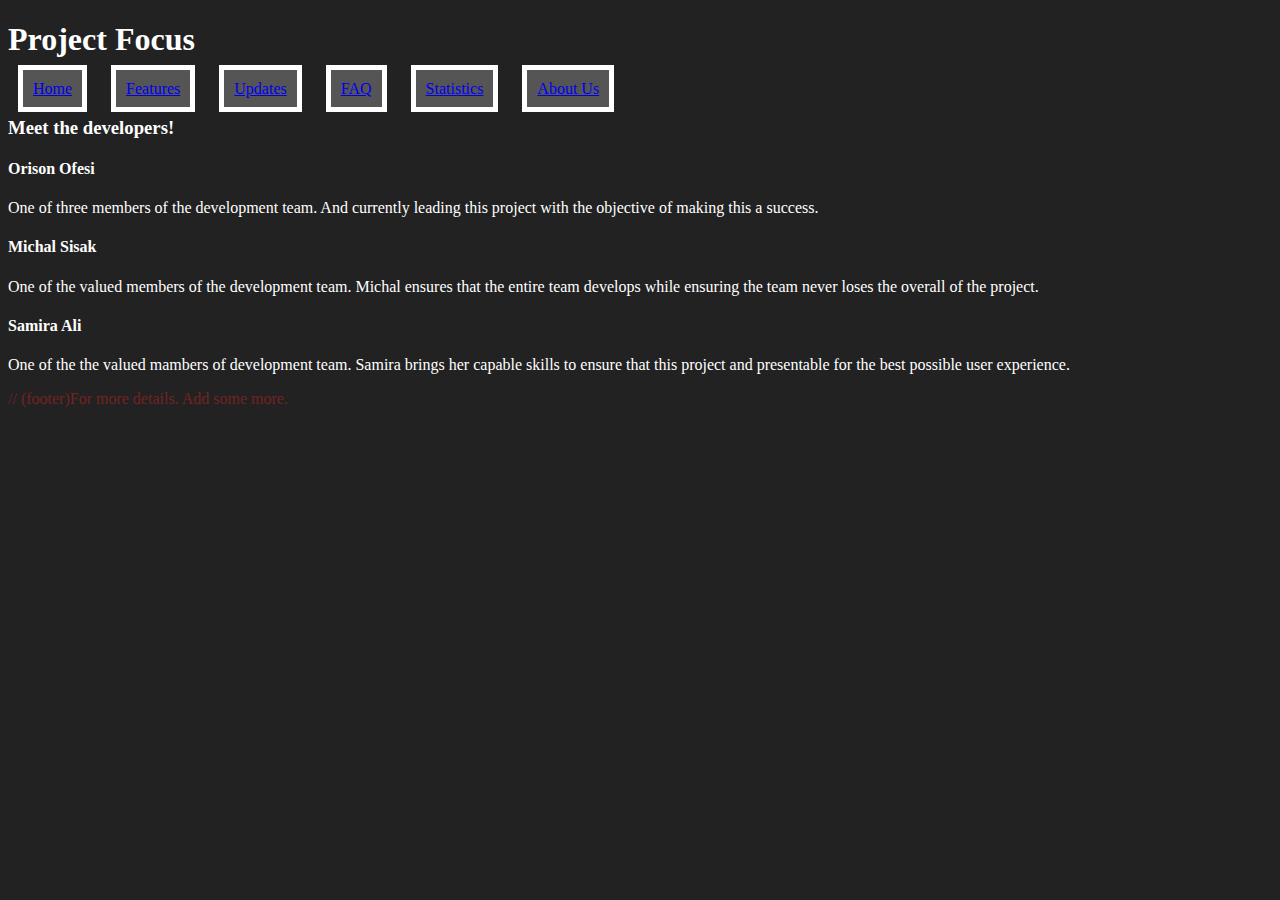
==== aboutUs.html @ b5293270 "Checking if this works." ====
<!doctype html>

<html>

    <head>
        <title>About Us | Project Focus</title> <!-- Title of the tab-->
        <link rel="stylesheet" href="styles.css" type="text/css"> <!-- This is linked to 'styles.css' -->
    </head>

    <body>
        <h1>Project Focus</h1> <!--Title of the entire website. -->

        <ul>
            <li><a href="index.html">Home</a></li>
            <li><a href="features.html">Features</a></li>
            <li><a href="updates.html">Updates</a></li>
            <li><a href="faq.html">FAQ</a></li>
            <li><a href="stats.html">Statistics</a></li>
            <li><a href="aboutUs.html">About Us</a></li>
        </ul>


        <h3>Meet the developers!</h3> <!-- Title of the webpage. -->

        <h4>Orison Ofesi</h4>
        <p>
            One of three members of the development team. And currently leading
            this project with the objective of making this a success.
        </p>

        <h4>Michal Sisak</h4>
        <p>
            One of the valued members of the development team. Michal ensures that
            the entire team develops while ensuring the team never loses the overall
            of the project.
        </p>
        
        <h4>Samira Ali</h4>
        <p>
            One of the the valued mambers of development team. Samira brings her 
            capable skills to ensure that this project and presentable for the best
            possible user experience.
        </p>

        <footer>// (footer)For more details. Add some more.</footer>
    </body>
</html>
---- styles.css ----
/*
NOTICE!

This file is here to change the colours of the page. Let Orison know if you are 
unsure of what changes to make.

*/


/* -------- Selectors for All Webpages -------- */
body
{
    background-color: #222222;
}


h1, h3, h4, p
{
    color: white;
}

/* -------- Horizontal Dropdown Menu -------- */
ul {
    list-style-type: none;
    margin: 0;
    padding: 0;
}

li
{
    width: 50%;
    display: inline;
    margin: 10px; /* Seperates the margin between each block of text.*/
    border: 5px solid white; /* This is the border itself, you can make the border visible or invisible. */
    padding: 10px; /* Creates space between the text and the border. */
    background-color: #555555;
}

/* -------- Footer of the page -------- */
footer 
{
    color: #742222
}
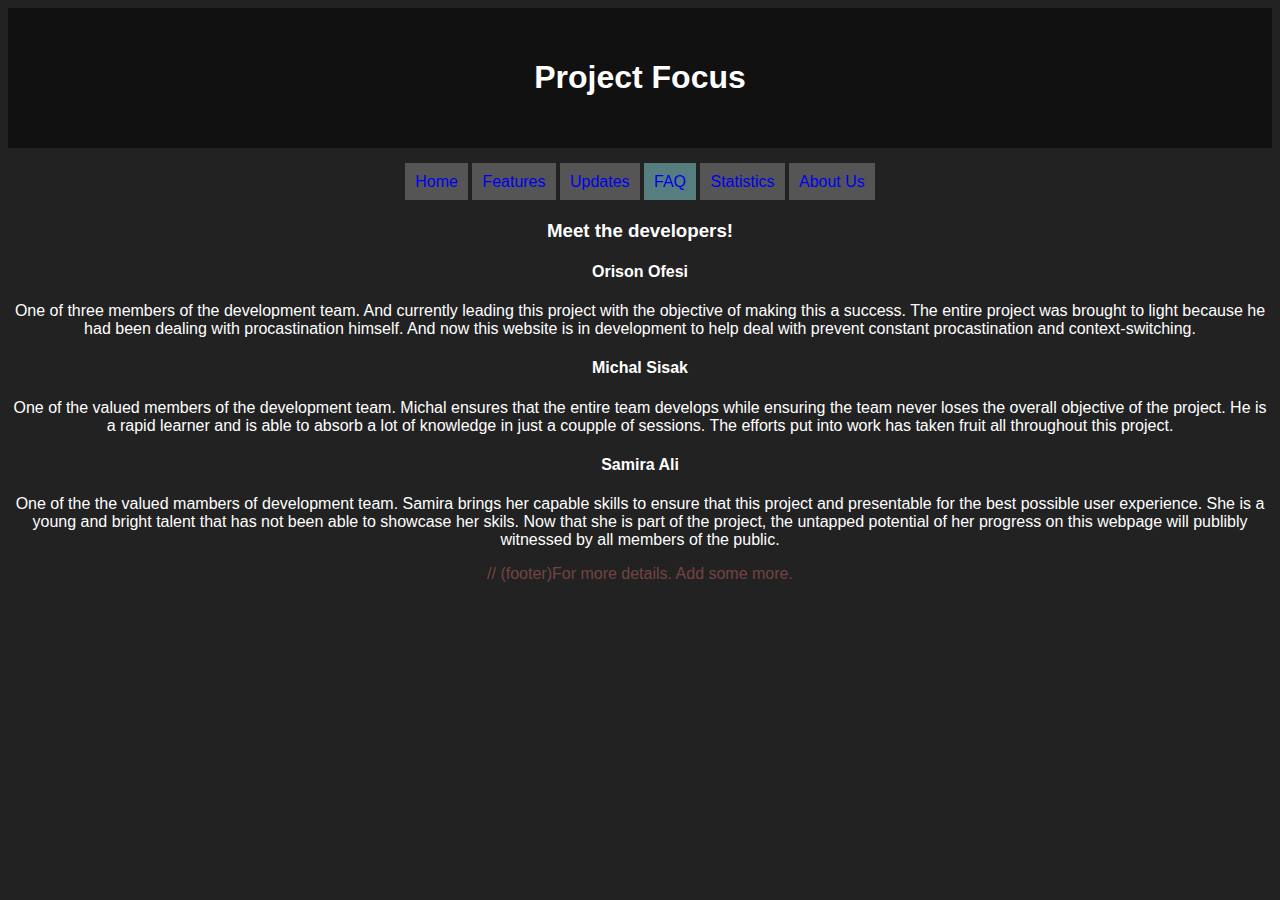
==== commit e68cefbb: "Made changes to the header and the sidebar on the FAQ page." ====
--- a/aboutUs.html
+++ b/aboutUs.html
@@ -8,13 +8,16 @@
     </head>
 
     <body>
-        <h1>Project Focus</h1> <!--Title of the entire website. -->
-
-        <ul>
+        <!----------- Main Title ----------->
+        <div class="header">
+            <h1>Project Focus</h1>
+        </div>
+        <!----------Navigation Bar---------->
+        <ul class="universal_bar">
             <li><a href="index.html">Home</a></li>
             <li><a href="features.html">Features</a></li>
             <li><a href="updates.html">Updates</a></li>
-            <li><a href="faq.html">FAQ</a></li>
+            <li class="active"><a href="faq.html">FAQ</a></li>
             <li><a href="stats.html">Statistics</a></li>
             <li><a href="aboutUs.html">About Us</a></li>
         </ul>
@@ -25,21 +28,29 @@
         <h4>Orison Ofesi</h4>
         <p>
             One of three members of the development team. And currently leading
-            this project with the objective of making this a success.
+            this project with the objective of making this a success. The entire
+            project was brought to light because he had been dealing with
+            procastination himself. And now this website is in development to help
+            deal with prevent constant procastination and context-switching.
         </p>
 
         <h4>Michal Sisak</h4>
         <p>
             One of the valued members of the development team. Michal ensures that
             the entire team develops while ensuring the team never loses the overall
-            of the project.
+            objective of the project. He is a rapid learner and is able to absorb
+            a lot of knowledge in just a coupple of sessions. The efforts put into
+            work has taken fruit all throughout this project.
         </p>
         
         <h4>Samira Ali</h4>
         <p>
             One of the the valued mambers of development team. Samira brings her 
             capable skills to ensure that this project and presentable for the best
-            possible user experience.
+            possible user experience. She is a young and bright talent that has not
+            been able to showcase her skils. Now that she is part of the project,
+            the untapped potential of her progress on this webpage will publibly
+            witnessed by all members of the public.
         </p>
 
         <footer>// (footer)For more details. Add some more.</footer>
--- a/styles.css
+++ b/styles.css
@@ -14,30 +14,102 @@
 }
 
 
-h1, h3, h4, p
+h1, h2, h3, h4, p, ul, footer
 {
     color: white;
+    text-align: center;
+    font-family: heebo, verdana, sans-serif;
+}
+
+.header
+{
+    margin: 0px;
+    border: 0px;
+    padding: 30px;
+    background-color: #111111;
+    text-align: center;
+    
 }
 
 /* -------- Horizontal Dropdown Menu -------- */
 ul {
     list-style-type: none;
-    margin: 0;
-    padding: 0;
+    margin-top: 15px;
+    padding: 10px;
+    text-align: center;
+    overflow: hidden;
 }
 
 li
 {
+    
+    float: center;
     width: 50%;
     display: inline;
-    margin: 10px; /* Seperates the margin between each block of text.*/
-    border: 5px solid white; /* This is the border itself, you can make the border visible or invisible. */
+    margin: 0px; /* Seperates the margin between each block of text.*/
+    border: 0px; /* This is the border itself, you can make the border visible or invisible. */
     padding: 10px; /* Creates space between the text and the border. */
     background-color: #555555;
+    
 }
+
+li a {
+    text-decoration: none;
+}
+
+li:hover
+{
+    background-color: #aaaaaa;
+    color: #000000;
+    border: 1px solid black'
+}
+
+.active {
+    background-color: #567e7e;
+    color: #000000;
+    padding-top: 10px;
+    padding-right: 10px;
+    padding-bottom: 10px;
+    padding-left: 10px;
+}
+/* Note, the update block is specifically for updates page. */
+.update_block {
+    background-color: #444444;
+    text-align: left;
+    margin-left: 10%;
+    margin-right: 10%;
+    padding: 20px;
+}
+
+
+/* Vertical Navigation Bar (for the FAQ page)*/
+div.side_bar {
+    background-color: #444444;
+    float: left;
+    width: 20%;
+    height: 1000px;                                                                        margin: 0;
+    margin-top: 30px;
+}
+
+div.side_bar li {
+    background-color: #777777;
+    border: 0px;
+    padding: 0%;
+    margin: 30px 10px 30px 10px;
+    float: left; 
+    text-decoration: none;
+}
+
+
+
+
+
 
 /* -------- Footer of the page -------- */
 footer 
 {
-    color: #742222
+    color: #744444;
+    text-align: center;
+    
 }
+
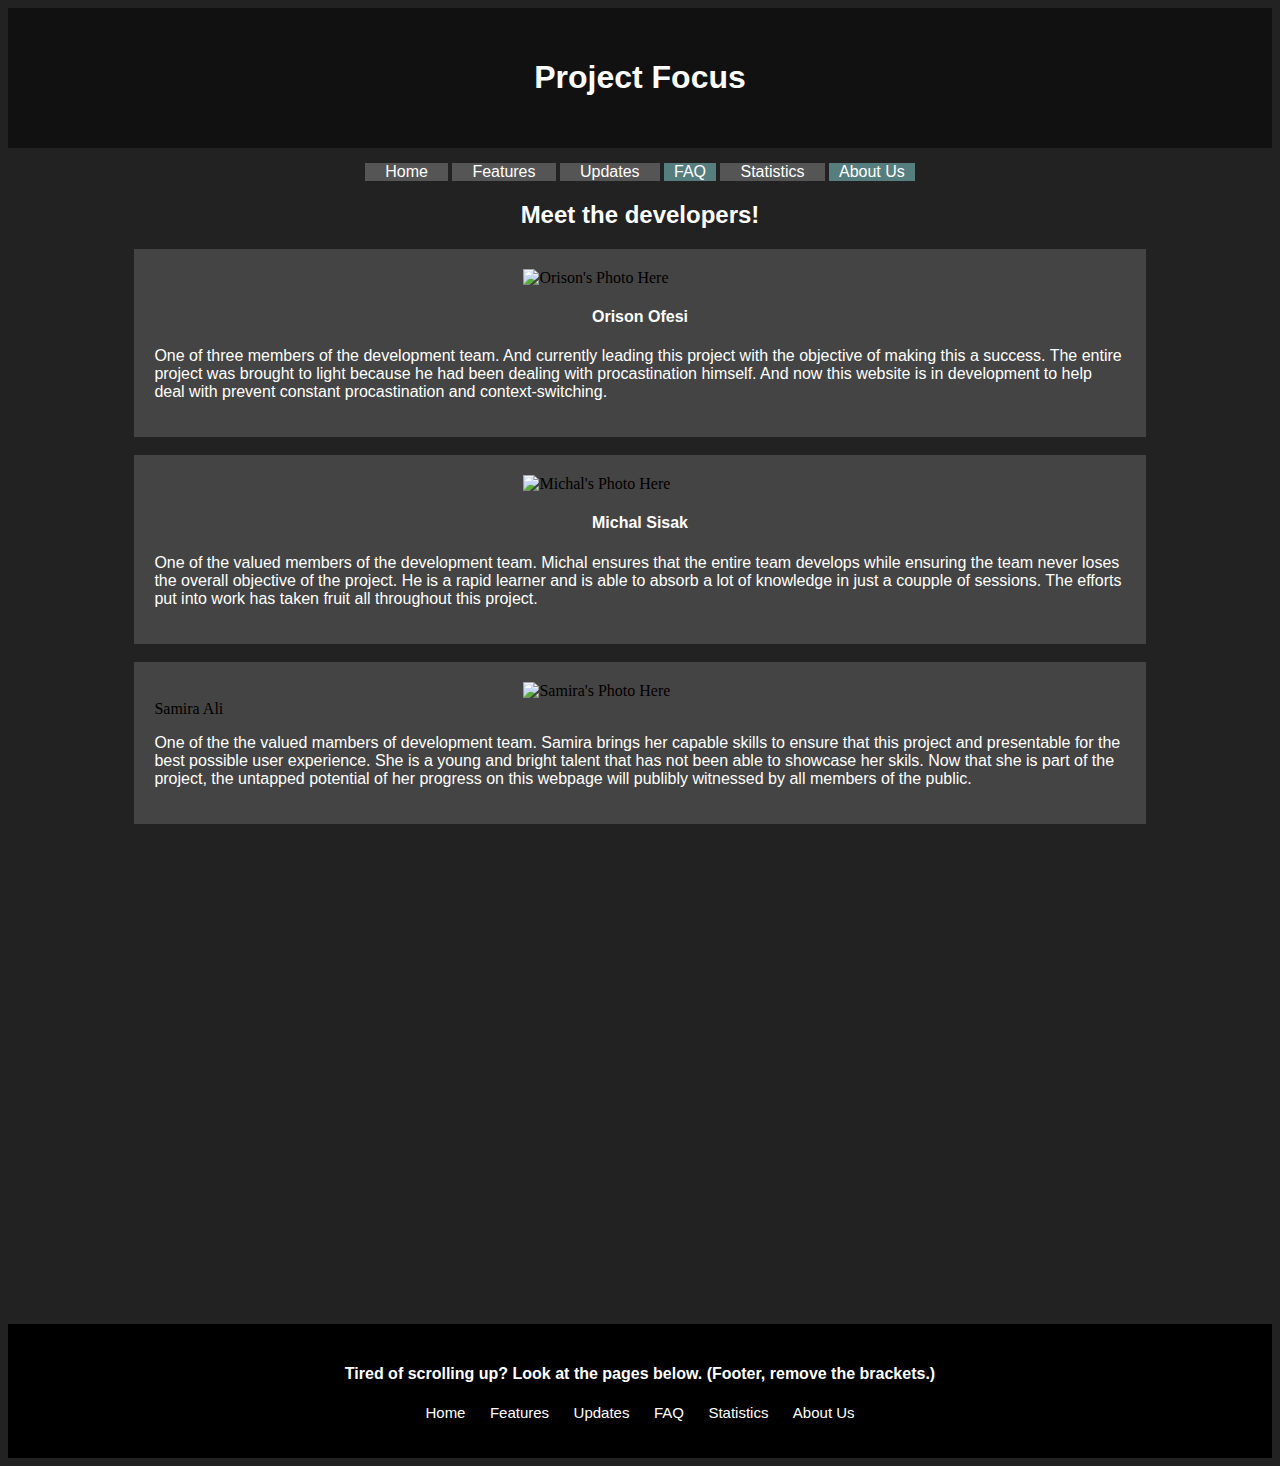
==== commit 6309672d: "Merge branch 'main' into main" ====
--- a/aboutUs.html
+++ b/aboutUs.html
@@ -1,8 +1,11 @@
 <!doctype html>
 
-<html>
+<html lang="en-uk">
 
     <head>
+        <meta charset="UTF-8">
+        <meta name="viewport" content="width=device-width, initial-scale=1.0">
+
         <title>About Us | Project Focus</title> <!-- Title of the tab-->
         <link rel="stylesheet" href="styles.css" type="text/css"> <!-- This is linked to 'styles.css' -->
     </head>
@@ -19,40 +22,72 @@
             <li><a href="updates.html">Updates</a></li>
             <li class="active"><a href="faq.html">FAQ</a></li>
             <li><a href="stats.html">Statistics</a></li>
-            <li><a href="aboutUs.html">About Us</a></li>
+            <li class="active"><a href="aboutUs.html">About Us</a></li>
         </ul>
 
+        <!---------- Main Page ---------->
+        <h2>Meet the developers!</h2> <!-- Title of the webpage. -->
+        
+        
+        <div class="intro_block">
+          <div> <img class="face_photo" src = "pictures/placeholderphoto1.jpg" width="450" height="500" alt="Orison's Photo Here"></div>
+            <h4>Orison Ofesi</h4>
+                <p>
+                    One of three members of the development team. And currently leading
+                    this project with the objective of making this a success. The entire
+                    project was brought to light because he had been dealing with
+                    procastination himself. And now this website is in development to help
+                    deal with prevent constant procastination and context-switching.
+                </p>
+        </div>
 
-        <h3>Meet the developers!</h3> <!-- Title of the webpage. -->
+        <br> <!-- Line Break from each paragraph. -->
+        
+        <div class="intro_block">
+          <div> <img class="face_photo" src = "pictures/placeholderphoto1.jpg" width="450" height="500" alt="Michal's Photo Here"></div>
+            <h4>Michal Sisak</h4>
+                <p>
+                    One of the valued members of the development team. Michal ensures that
+                    the entire team develops while ensuring the team never loses the overall
+                    objective of the project. He is a rapid learner and is able to absorb
+                    a lot of knowledge in just a coupple of sessions. The efforts put into
+                    work has taken fruit all throughout this project.
+                </p>
+        </div>
+      
+        <br> <!-- Line Break from each paragraph. -->
 
-        <h4>Orison Ofesi</h4>
-        <p>
-            One of three members of the development team. And currently leading
-            this project with the objective of making this a success. The entire
-            project was brought to light because he had been dealing with
-            procastination himself. And now this website is in development to help
-            deal with prevent constant procastination and context-switching.
-        </p>
+        <div class="intro_block">
+          <div> <img class="face_photo" src = "pictures/placeholderphoto3.jpg" width="450" height="500" alt="Samira's Photo Here"></div
+            <h4>Samira Ali</h4>
+                <p>
+                    One of the the valued mambers of development team. Samira brings her 
+                    capable skills to ensure that this project and presentable for the best
+                    possible user experience. She is a young and bright talent that has not
+                    been able to showcase her skils. Now that she is part of the project,
+                    the untapped potential of her progress on this webpage will publibly
+                    witnessed by all members of the public.
+                </p>
+        </div>
 
-        <h4>Michal Sisak</h4>
-        <p>
-            One of the valued members of the development team. Michal ensures that
-            the entire team develops while ensuring the team never loses the overall
-            objective of the project. He is a rapid learner and is able to absorb
-            a lot of knowledge in just a coupple of sessions. The efforts put into
-            work has taken fruit all throughout this project.
-        </p>
+
         
-        <h4>Samira Ali</h4>
-        <p>
-            One of the the valued mambers of development team. Samira brings her 
-            capable skills to ensure that this project and presentable for the best
-            possible user experience. She is a young and bright talent that has not
-            been able to showcase her skils. Now that she is part of the project,
-            the untapped potential of her progress on this webpage will publibly
-            witnessed by all members of the public.
-        </p>
-
-        <footer>// (footer)For more details. Add some more.</footer>
+        <!---------- Footer ---------->
+        <footer>
+            <h4> Tired of scrolling up? Look at the pages below. (Footer, remove the brackets.) </h4>
+        
+            <ul>
+        
+                <li><a href="index.html">Home</a></li>
+                <li><a href="features.html">Features</a></li>
+                <li><a href="updates.html">Updates</a></li>
+                <li><a href="faq.html">FAQ</a></li>
+                <li><a href="stats.html">Statistics</a></li>
+                <li><a href="aboutUs.html">About Us</a></li>
+        
+            </ul>
+        
+        
+        </footer>
     </body>
 </html>--- a/styles.css
+++ b/styles.css
@@ -8,6 +8,10 @@
 
 
 /* -------- Selectors for All Webpages -------- */
+* {
+    box-sizing: border-box;
+}
+
 body
 {
     background-color: #222222;
@@ -31,40 +35,44 @@
     
 }
 
-/* -------- Horizontal Dropdown Menu -------- */
-ul {
+/* -------- Horizontal Navigation Menu -------- */
+
+/* The 'universal_bar' is the main horizontal bar to navigate between pages. */
+.universal_bar {
     list-style-type: none;
     margin-top: 15px;
-    padding: 10px;
+    padding: 0px;
     text-align: center;
     overflow: hidden;
 }
 
-li
-{
-    
+.universal_bar li
+{
     float: center;
     width: 50%;
     display: inline;
     margin: 0px; /* Seperates the margin between each block of text.*/
     border: 0px; /* This is the border itself, you can make the border visible or invisible. */
-    padding: 10px; /* Creates space between the text and the border. */
+    padding: 20px; /* Creates space between the text and the border. */
     background-color: #555555;
     
 }
 
-li a {
-    text-decoration: none;
-}
-
-li:hover
+.universal_bar li a {
+    color: #ffffff;
+    text-decoration: none;
+}
+
+
+
+.universal_bar li:hover
 {
     background-color: #aaaaaa;
     color: #000000;
     border: 1px solid black'
 }
 
-.active {
+.universal_bar .active {
     background-color: #567e7e;
     color: #000000;
     padding-top: 10px;
@@ -72,7 +80,67 @@
     padding-bottom: 10px;
     padding-left: 10px;
 }
-/* Note, the update block is specifically for updates page. */
+
+
+/* -------- Home Page -------- */
+
+
+/* // Note to self: Work on the main features by surrounding them in HTML elements. */
+.main_box {
+    background-color: #333333;
+    padding: 10px;
+    height: 700px;
+}
+
+/* -------- Home Page Icons -------- */
+.material-symbols-outlined {
+    font-variation-settings:
+        'FILL' 0,
+        'wght' 500,
+        'GRAD' 200,
+        'opsz' 48
+}
+
+.boxed {
+    float: left;
+    background-color: #555555;
+    text-align: center;
+    /*height: 300px;*/
+    padding: 20px;
+    overflow: hidden;
+    font-size: 22px;
+}
+
+#standard_box, #project_box, #challenge_box {
+    width: 33.33%;
+    border: 3px solid #333333;
+}
+
+
+#standard_box:hover, #project_box:hover, #challenge_box:hover {
+    background-color: #888888;
+    border: 1px solid #AAAAAA;
+}
+
+.main_desc{
+    font-size: 15px;
+
+}
+
+/* -------- Features Page -------- */
+.features{
+    background-color: #333333;
+    padding: 10px;
+    height: 700px;
+    
+}
+
+.features h2, p {
+    text-align: left;
+}
+
+/* -------- Updates Page -------- */
+
 .update_block {
     background-color: #444444;
     text-align: left;
@@ -81,17 +149,78 @@
     padding: 20px;
 }
 
+/*------------------------FAQ PAGE------------------------*/
 
 /* Vertical Navigation Bar (for the FAQ page)*/
+body.faq{
+    background-image: url("pictures/question2.jpg");
+}
 div.side_bar {
+    background-color: #444444;
+    float: left;
+    width: 10%;
+    margin: 0;
+    margin-top: 30px;
+}
+
+div.side_bar li {
+    background-color: #777777;
+    border: 0px;
+    padding: 15%;
+    margin: 10px 10px 10px 10px;
+    float: left; 
+    text-decoration: none;
+}  
+div.side_bar a:hover:not(.active) { /*set background color when hover over tab to grey */
+    background-color: #555;
+    color: white;
+    border: 1px solid black'
+  }
+
+div.FAQ { /*Position on the page*/
+    margin-left: 15%;
+    padding: 1px 16px;
+    height: 1000px;
+}
+  
+.question {
+        font-size: 27px;
+        color: white;
+        text-align: center;
+        font-family: heebo, verdana, sans-serif;
+    }
+
+
+.answer {
+    font-size: 20px;
+    color: white;
+    text-align: center;
+    font-family: heebo, verdana, sans-serif;
+}
+.face_photo{
+    margin-left: 38%;
+}
+
+.bullet_point {
+    list-style-type: square;
+   
+}
+
+
+/* -------- FAQ Page -------- */
+
+/* Vertical Navigation Bar */
+div.side_bar {  /* Controls the side bar section itself, not the text. */
     background-color: #444444;
     float: left;
     width: 20%;
-    height: 1000px;                                                                        margin: 0;
+    height: 350px;
     margin-top: 30px;
-}
-
-div.side_bar li {
+
+}
+
+div.side_bar li {   /* Controls the look of the text but not the attachment.*/
+    font-size: 17px;
     background-color: #777777;
     border: 0px;
     padding: 0%;
@@ -100,16 +229,62 @@
     text-decoration: none;
 }
 
+/* -------- About Us Page -------- */
+
+div.intro_block {
+    background-color: #444444;
+    text-align: left;
+    margin-left: 10%;
+    margin-right: 10%;
+    padding: 20px;
+}
+
 
 
 
 
 
 /* -------- Footer of the page -------- */
-footer 
-{
-    color: #744444;
-    text-align: center;
-    
-}
-
+footer /* Main Footer */
+{
+    background-color: #000000;
+    margin-top: 500px; /*Note to self: Adjust the footer when everything is finished.*/
+    padding: 20px;
+    color: #744444; /* Note to self: when you are done with dealing with the footer, remove the colour.*/
+    text-align: center;
+    position: relative;
+    bottom: 0px;
+    width: 100%;
+    
+}
+
+footer ul { /* The whole list within the footer. */
+    float: center;
+    padding-right: 15%;
+    padding-left: 15%;
+    max-width: 100%;
+
+}
+
+footer ul li /* Links within the footer */
+{
+    display: inline-block;
+    font-size: 15px;
+}
+
+footer h4 {
+    text-align: center;
+}
+
+footer ul li a {
+    color: #ffffff;
+    padding: 10px;
+    text-decoration: none;
+}
+
+footer ul li:hover /* The links themselves. */
+{
+    background-color: #555555;
+}
+
+
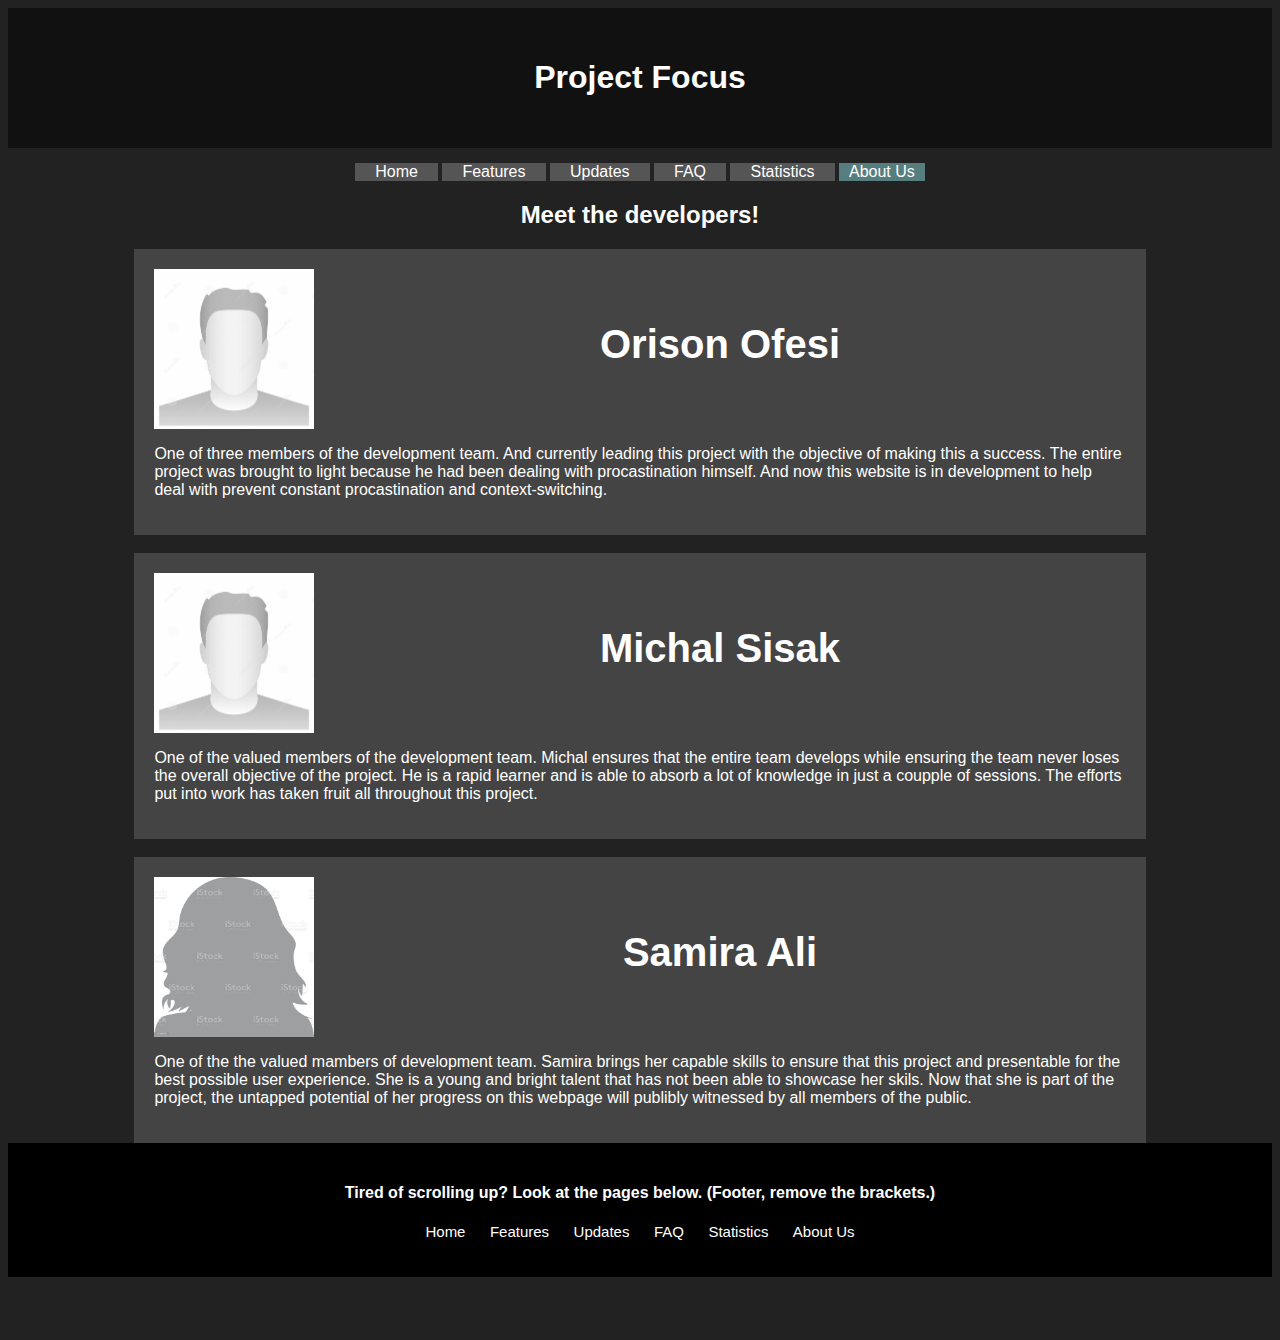
==== commit 4b884739: "The time is near." ====
--- a/aboutUs.html
+++ b/aboutUs.html
@@ -1,93 +1,93 @@
-<!doctype html>
-
-<html lang="en-uk">
-
-    <head>
-        <meta charset="UTF-8">
-        <meta name="viewport" content="width=device-width, initial-scale=1.0">
-
-        <title>About Us | Project Focus</title> <!-- Title of the tab-->
-        <link rel="stylesheet" href="styles.css" type="text/css"> <!-- This is linked to 'styles.css' -->
-    </head>
-
-    <body>
-        <!----------- Main Title ----------->
-        <div class="header">
-            <h1>Project Focus</h1>
-        </div>
-        <!----------Navigation Bar---------->
-        <ul class="universal_bar">
-            <li><a href="index.html">Home</a></li>
-            <li><a href="features.html">Features</a></li>
-            <li><a href="updates.html">Updates</a></li>
-            <li class="active"><a href="faq.html">FAQ</a></li>
-            <li><a href="stats.html">Statistics</a></li>
-            <li class="active"><a href="aboutUs.html">About Us</a></li>
-        </ul>
-
-        <!---------- Main Page ---------->
-        <h2>Meet the developers!</h2> <!-- Title of the webpage. -->
-        
-        
-        <div class="intro_block">
-          <div> <img class="face_photo" src = "pictures/placeholderphoto1.jpg" width="450" height="500" alt="Orison's Photo Here"></div>
-            <h4>Orison Ofesi</h4>
-                <p>
-                    One of three members of the development team. And currently leading
-                    this project with the objective of making this a success. The entire
-                    project was brought to light because he had been dealing with
-                    procastination himself. And now this website is in development to help
-                    deal with prevent constant procastination and context-switching.
-                </p>
-        </div>
-
-        <br> <!-- Line Break from each paragraph. -->
-        
-        <div class="intro_block">
-          <div> <img class="face_photo" src = "pictures/placeholderphoto1.jpg" width="450" height="500" alt="Michal's Photo Here"></div>
-            <h4>Michal Sisak</h4>
-                <p>
-                    One of the valued members of the development team. Michal ensures that
-                    the entire team develops while ensuring the team never loses the overall
-                    objective of the project. He is a rapid learner and is able to absorb
-                    a lot of knowledge in just a coupple of sessions. The efforts put into
-                    work has taken fruit all throughout this project.
-                </p>
-        </div>
-      
-        <br> <!-- Line Break from each paragraph. -->
-
-        <div class="intro_block">
-          <div> <img class="face_photo" src = "pictures/placeholderphoto3.jpg" width="450" height="500" alt="Samira's Photo Here"></div
-            <h4>Samira Ali</h4>
-                <p>
-                    One of the the valued mambers of development team. Samira brings her 
-                    capable skills to ensure that this project and presentable for the best
-                    possible user experience. She is a young and bright talent that has not
-                    been able to showcase her skils. Now that she is part of the project,
-                    the untapped potential of her progress on this webpage will publibly
-                    witnessed by all members of the public.
-                </p>
-        </div>
-
-
-        
-        <!---------- Footer ---------->
-        <footer>
-            <h4> Tired of scrolling up? Look at the pages below. (Footer, remove the brackets.) </h4>
-        
-            <ul>
-        
-                <li><a href="index.html">Home</a></li>
-                <li><a href="features.html">Features</a></li>
-                <li><a href="updates.html">Updates</a></li>
-                <li><a href="faq.html">FAQ</a></li>
-                <li><a href="stats.html">Statistics</a></li>
-                <li><a href="aboutUs.html">About Us</a></li>
-        
-            </ul>
-        
-        
-        </footer>
-    </body>
+<!doctype html>
+
+<html lang="en-uk">
+
+    <head>
+        <meta charset="UTF-8">
+        <meta name="viewport" content="width=device-width, initial-scale=1.0">
+
+        <title>About Us | Project Focus</title> <!-- Title of the tab-->
+        <link rel="stylesheet" href="styles.css" type="text/css"> <!-- This is linked to 'styles.css' -->
+    </head>
+
+    <body>
+        <!----------- Main Title ----------->
+        <div class="header">
+            <h1>Project Focus</h1>
+        </div>
+        <!----------Navigation Bar---------->
+        <ul class="universal_bar">
+            <li><a href="index.html">Home</a></li>
+            <li><a href="features.html">Features</a></li>
+            <li><a href="updates.html">Updates</a></li>
+            <li><a href="faq.html">FAQ</a></li>
+            <li><a href="stats.html">Statistics</a></li>
+            <li class="active"><a href="aboutUs.html">About Us</a></li>
+        </ul>
+
+        <!---------- Main Page ---------->
+        <h2>Meet the developers!</h2> <!-- Title of the webpage. -->
+        
+         
+        <div class="intro_block clearfix_about">
+          <div> <img class="face_photo" src = "pictures/placeholderphoto1.jpg" alt="face_picture" width="450" height="500" alt="Orison's Photo Here"></div>
+            <h4 class="about_header">Orison Ofesi</h4>
+                <p class="about_desc">
+                    One of three members of the development team. And currently leading
+                    this project with the objective of making this a success. The entire
+                    project was brought to light because he had been dealing with
+                    procastination himself. And now this website is in development to help
+                    deal with prevent constant procastination and context-switching.
+                </p>
+        </div>
+
+        <br> <!-- Line Break from each paragraph. -->
+        
+        <div class="intro_block clearfix_about">
+          <div> <img class="face_photo" src = "pictures/placeholderphoto1.jpg" alt="face_picture" width="450" height="500" alt="Michal's Photo Here"></div>
+            <h4 class="about_header">Michal Sisak</h4>
+                <p class="about_desc">
+                    One of the valued members of the development team. Michal ensures that
+                    the entire team develops while ensuring the team never loses the overall
+                    objective of the project. He is a rapid learner and is able to absorb
+                    a lot of knowledge in just a coupple of sessions. The efforts put into
+                    work has taken fruit all throughout this project.
+                </p>
+        </div>
+      
+        <br> <!-- Line Break from each paragraph. -->
+
+        <div class="intro_block clearfix_about">
+          <div> <img class="face_photo" src = "pictures/placeholderphoto3.jpg" alt="face_picture" width="450" height="500" alt="Samira's Photo Here"></div>
+            <h4 class="about_header">Samira Ali</h4>
+                <p class="about_desc">
+                    One of the the valued mambers of development team. Samira brings her 
+                    capable skills to ensure that this project and presentable for the best
+                    possible user experience. She is a young and bright talent that has not
+                    been able to showcase her skils. Now that she is part of the project,
+                    the untapped potential of her progress on this webpage will publibly
+                    witnessed by all members of the public.
+                </p>
+        </div>
+
+
+        
+        <!---------- Footer ---------->
+        <footer>
+            <h4> Tired of scrolling up? Look at the pages below. (Footer, remove the brackets.) </h4>
+        
+            <ul>
+        
+                <li><a href="index.html">Home</a></li>
+                <li><a href="features.html">Features</a></li>
+                <li><a href="updates.html">Updates</a></li>
+                <li><a href="faq.html">FAQ</a></li>
+                <li><a href="stats.html">Statistics</a></li>
+                <li><a href="aboutUs.html">About Us</a></li>
+        
+            </ul>
+        
+        
+        </footer>
+    </body>
 </html>--- a/styles.css
+++ b/styles.css
@@ -1,290 +1,314 @@
-/*
-NOTICE!
-
-This file is here to change the colours of the page. Let Orison know if you are 
-unsure of what changes to make.
-
-*/
-
-
-/* -------- Selectors for All Webpages -------- */
-* {
-    box-sizing: border-box;
-}
-
-body
-{
-    background-color: #222222;
-}
-
-
-h1, h2, h3, h4, p, ul, footer
-{
-    color: white;
-    text-align: center;
-    font-family: heebo, verdana, sans-serif;
-}
-
-.header
-{
-    margin: 0px;
-    border: 0px;
-    padding: 30px;
-    background-color: #111111;
-    text-align: center;
-    
-}
-
-/* -------- Horizontal Navigation Menu -------- */
-
-/* The 'universal_bar' is the main horizontal bar to navigate between pages. */
-.universal_bar {
-    list-style-type: none;
-    margin-top: 15px;
-    padding: 0px;
-    text-align: center;
-    overflow: hidden;
-}
-
-.universal_bar li
-{
-    float: center;
-    width: 50%;
-    display: inline;
-    margin: 0px; /* Seperates the margin between each block of text.*/
-    border: 0px; /* This is the border itself, you can make the border visible or invisible. */
-    padding: 20px; /* Creates space between the text and the border. */
-    background-color: #555555;
-    
-}
-
-.universal_bar li a {
-    color: #ffffff;
-    text-decoration: none;
-}
-
-
-
-.universal_bar li:hover
-{
-    background-color: #aaaaaa;
-    color: #000000;
-    border: 1px solid black'
-}
-
-.universal_bar .active {
-    background-color: #567e7e;
-    color: #000000;
-    padding-top: 10px;
-    padding-right: 10px;
-    padding-bottom: 10px;
-    padding-left: 10px;
-}
-
-
-/* -------- Home Page -------- */
-
-
-/* // Note to self: Work on the main features by surrounding them in HTML elements. */
-.main_box {
-    background-color: #333333;
-    padding: 10px;
-    height: 700px;
-}
-
-/* -------- Home Page Icons -------- */
-.material-symbols-outlined {
-    font-variation-settings:
-        'FILL' 0,
-        'wght' 500,
-        'GRAD' 200,
-        'opsz' 48
-}
-
-.boxed {
-    float: left;
-    background-color: #555555;
-    text-align: center;
-    /*height: 300px;*/
-    padding: 20px;
-    overflow: hidden;
-    font-size: 22px;
-}
-
-#standard_box, #project_box, #challenge_box {
-    width: 33.33%;
-    border: 3px solid #333333;
-}
-
-
-#standard_box:hover, #project_box:hover, #challenge_box:hover {
-    background-color: #888888;
-    border: 1px solid #AAAAAA;
-}
-
-.main_desc{
-    font-size: 15px;
-
-}
-
-/* -------- Features Page -------- */
-.features{
-    background-color: #333333;
-    padding: 10px;
-    height: 700px;
-    
-}
-
-.features h2, p {
-    text-align: left;
-}
-
-/* -------- Updates Page -------- */
-
-.update_block {
-    background-color: #444444;
-    text-align: left;
-    margin-left: 10%;
-    margin-right: 10%;
-    padding: 20px;
-}
-
-/*------------------------FAQ PAGE------------------------*/
-
-/* Vertical Navigation Bar (for the FAQ page)*/
-body.faq{
-    background-image: url("pictures/question2.jpg");
-}
-div.side_bar {
-    background-color: #444444;
-    float: left;
-    width: 10%;
-    margin: 0;
-    margin-top: 30px;
-}
-
-div.side_bar li {
-    background-color: #777777;
-    border: 0px;
-    padding: 15%;
-    margin: 10px 10px 10px 10px;
-    float: left; 
-    text-decoration: none;
-}  
-div.side_bar a:hover:not(.active) { /*set background color when hover over tab to grey */
-    background-color: #555;
-    color: white;
-    border: 1px solid black'
-  }
-
-div.FAQ { /*Position on the page*/
-    margin-left: 15%;
-    padding: 1px 16px;
-    height: 1000px;
-}
-  
-.question {
-        font-size: 27px;
-        color: white;
-        text-align: center;
-        font-family: heebo, verdana, sans-serif;
-    }
-
-
-.answer {
-    font-size: 20px;
-    color: white;
-    text-align: center;
-    font-family: heebo, verdana, sans-serif;
-}
-.face_photo{
-    margin-left: 38%;
-}
-
-.bullet_point {
-    list-style-type: square;
-   
-}
-
-
-/* -------- FAQ Page -------- */
-
-/* Vertical Navigation Bar */
-div.side_bar {  /* Controls the side bar section itself, not the text. */
-    background-color: #444444;
-    float: left;
-    width: 20%;
-    height: 350px;
-    margin-top: 30px;
-
-}
-
-div.side_bar li {   /* Controls the look of the text but not the attachment.*/
-    font-size: 17px;
-    background-color: #777777;
-    border: 0px;
-    padding: 0%;
-    margin: 30px 10px 30px 10px;
-    float: left; 
-    text-decoration: none;
-}
-
-/* -------- About Us Page -------- */
-
-div.intro_block {
-    background-color: #444444;
-    text-align: left;
-    margin-left: 10%;
-    margin-right: 10%;
-    padding: 20px;
-}
-
-
-
-
-
-
-/* -------- Footer of the page -------- */
-footer /* Main Footer */
-{
-    background-color: #000000;
-    margin-top: 500px; /*Note to self: Adjust the footer when everything is finished.*/
-    padding: 20px;
-    color: #744444; /* Note to self: when you are done with dealing with the footer, remove the colour.*/
-    text-align: center;
-    position: relative;
-    bottom: 0px;
-    width: 100%;
-    
-}
-
-footer ul { /* The whole list within the footer. */
-    float: center;
-    padding-right: 15%;
-    padding-left: 15%;
-    max-width: 100%;
-
-}
-
-footer ul li /* Links within the footer */
-{
-    display: inline-block;
-    font-size: 15px;
-}
-
-footer h4 {
-    text-align: center;
-}
-
-footer ul li a {
-    color: #ffffff;
-    padding: 10px;
-    text-decoration: none;
-}
-
-footer ul li:hover /* The links themselves. */
-{
-    background-color: #555555;
-}
-
-
+/*
+NOTICE!
+
+This file is here to change the colours of the page. Let Orison know if you are 
+unsure of what changes to make.
+
+*/
+
+
+/* -------- Selectors for All Webpages -------- */
+* {
+    box-sizing: border-box;
+}
+
+body
+{
+    background-color: #222222;
+}
+
+
+h1, h2, h3, h4, p, ul, footer
+{
+    color: white;
+    text-align: center;
+    font-family: heebo, verdana, sans-serif;
+}
+
+.header
+{
+    margin: 0px;
+    border: 0px;
+    padding: 30px;
+    background-color: #111111;
+    text-align: center;
+    
+}
+
+/* -------- Horizontal Navigation Menu -------- */
+
+/* The 'universal_bar' is the main horizontal bar to navigate between pages. */
+.universal_bar {
+    list-style-type: none;
+    margin-top: 15px;
+    padding: 0px;
+    text-align: center;
+    overflow: hidden;
+}
+
+.universal_bar li
+{
+    float: center;
+    width: 50%;
+    display: inline;
+    margin: 0px; /* Seperates the margin between each block of text.*/
+    border: 0px; /* This is the border itself, you can make the border visible or invisible. */
+    padding: 20px; /* Creates space between the text and the border. */
+    background-color: #555555;
+    
+}
+
+.universal_bar li a {
+    color: #ffffff;
+    text-decoration: none;
+}
+
+
+
+.universal_bar li:hover
+{
+    background-color: #aaaaaa;
+    color: #000000;
+    border: 1px solid black'
+}
+
+.universal_bar .active {
+    background-color: #567e7e;
+    color: #000000;
+    padding-top: 10px;
+    padding-right: 10px;
+    padding-bottom: 10px;
+    padding-left: 10px;
+}
+
+
+/* -------- Home Page -------- */
+
+
+/* // Note to self: Work on the main features by surrounding them in HTML elements. */
+.main_box {
+    background-color: #333333;
+    padding: 10px;
+    height: 700px;
+}
+
+/* -------- Home Page Icons -------- */
+.material-symbols-outlined {
+    font-variation-settings:
+        'FILL' 0,
+        'wght' 500,
+        'GRAD' 200,
+        'opsz' 48
+}
+
+.boxed {
+    float: left;
+    background-color: #555555;
+    text-align: center;
+    /*height: 300px;*/
+    padding: 20px;
+    overflow: hidden;
+    font-size: 22px;
+}
+
+#standard_box, #project_box, #challenge_box {
+    width: 33.33%;
+    border: 3px solid #333333;
+}
+
+
+#standard_box:hover, #project_box:hover, #challenge_box:hover {
+    background-color: #888888;
+    border: 1px solid #AAAAAA;
+}
+
+.main_desc{
+    font-size: 15px;
+
+}
+
+.intro_block > div > h4 {
+    font-size: 50px;
+}
+
+/* -------- Features Page -------- */
+.features{
+    background-color: #333333;
+    padding: 10px;
+    height: 700px;
+    
+}
+
+.features h2, p {
+    text-align: left;
+}
+
+/* -------- Updates Page -------- */
+
+.update_block {
+    background-color: #444444;
+    text-align: left;
+    margin-left: 10%;
+    margin-right: 10%;
+    padding: 20px;
+}
+.bullet_point {
+    list-style-type: square;
+   
+}
+
+/*------------------------FAQ PAGE------------------------*/
+
+
+body.faq{
+    background-image: url("pictures/question2.jpg");
+}
+
+#last_in
+{
+    content: "";
+    clear: both;
+    display: table;
+} 
+
+/* Vertical Navigation Bar (for the FAQ page)*/
+div.side_bar {
+    background-color: #444444;
+    float: left;
+    width: 10%;
+    margin-top: 30px;
+}
+
+div.side_bar li {
+    
+    list-style-type: none;
+    background-color: #777777;
+    padding: 20px;
+    margin-top: 10px;
+    margin-bottom: 10px;
+    margin-left: 0px;
+    margin-right: 10px;
+    float: left; 
+    text-align: left;
+    overflow: hidden;
+}  
+
+div.side_bar li a{
+    text-decoration: none;
+    color: white;
+}
+
+div.side_bar a:hover:not(.active) { /*set background color when hover over tab to grey */
+    background-color: #555;
+    color: white;
+    border: 1px solid black'
+  }
+
+div.FAQ { /*Position on the page*/
+    margin-left: 15%;
+    padding: 1px 16px;
+    height: 1000px;
+}
+  
+.question {
+        font-size: 27px;
+        color: white;
+        text-align: center;
+        font-family: heebo, verdana, sans-serif;
+    }
+
+
+.answer {
+    font-size: 20px;
+    color: white;
+    text-align: center;
+    font-family: heebo, verdana, sans-serif;
+}
+
+.question, .answer{
+    opacity: 1;
+}
+
+.quest {
+    opacity: 0.9;
+}
+
+
+
+
+/* -------- About Us Page -------- */
+
+div.intro_block {
+    background-color: #444444;
+    margin-left: 10%;
+    margin-right: 10%;
+    padding: 20px;
+    
+}
+
+.face_photo {
+    float: left;
+    width: 160px;
+    height: 160px;
+}
+
+.clearfix_about:after {
+    content: "";
+    clear: both;
+    display: table;
+}
+
+.about_header{
+    font-size: 40px;
+}
+
+p.about_desc {
+    float: left;
+}
+
+
+
+/* -------- Footer of the page -------- */
+footer /* Main Footer */
+{
+    background-color: #000000;
+    margin-bottom: 5%;
+    position: static;
+    bottom: 0;
+    padding: 20px;
+    width: 100%;
+    
+}
+
+
+footer ul { /* The whole list within the footer. */
+    text-align: center;
+    float: center;
+    padding-right: 15%;
+    padding-left: 15%;
+    max-width: 100%;
+
+}
+
+footer ul li /* Links within the footer */
+{
+    display: inline-block;
+    font-size: 15px;
+}
+
+footer h4 {
+    text-align: center;
+}
+
+footer ul li a {
+    color: #ffffff;
+    padding: 10px;
+    text-decoration: none;
+}
+
+footer ul li:hover /* The links themselves. */
+{
+    background-color: #555555;
+}
+
+
